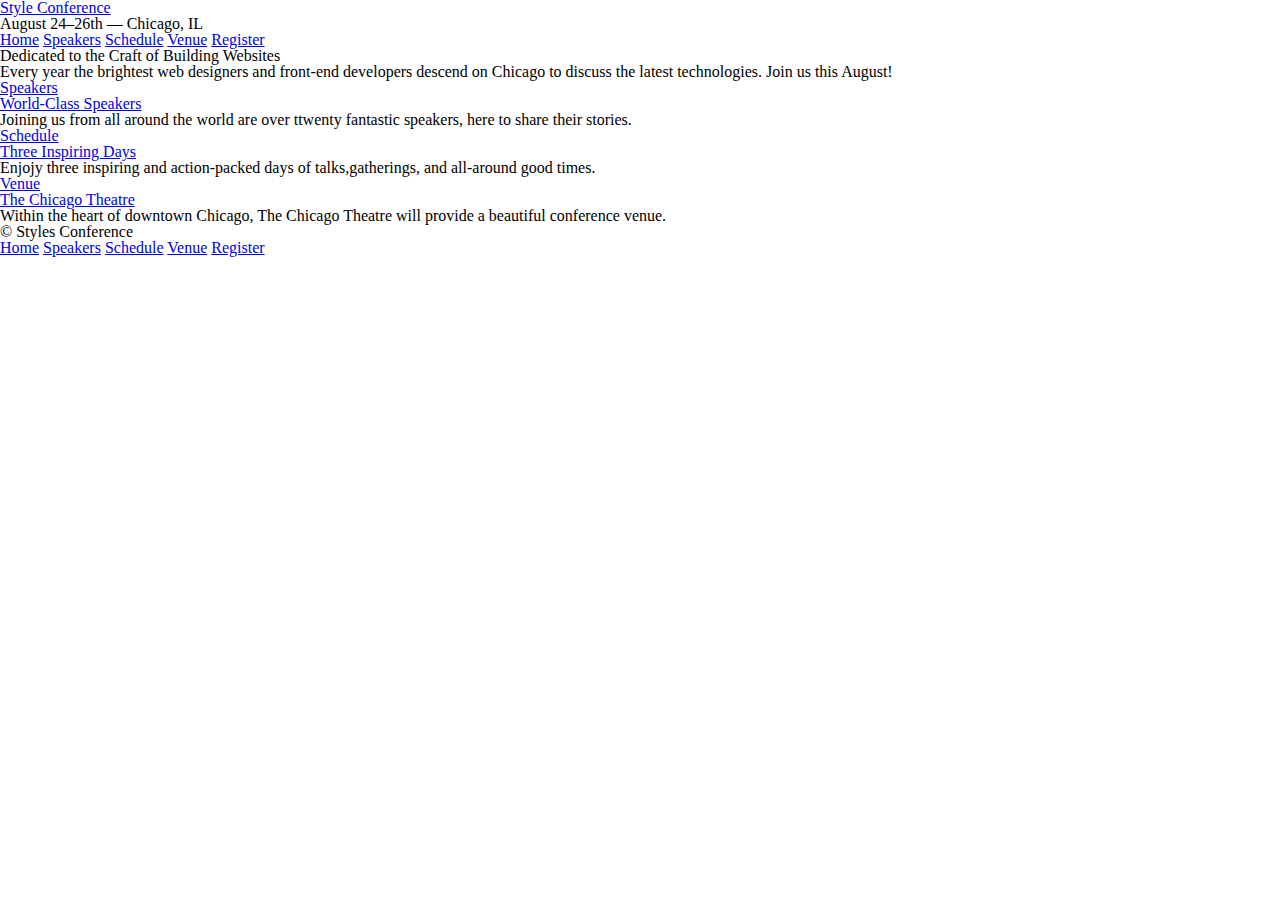
==== register.html @ d1549fcc "It's official(lol :)), we're no longer working with a singlepage but indeed a full website. Added 4 " ====
<!DOCTYPE html>
<html lang="en">
    <head>
        <link rel="stylesheet" href="assets/stylesheets/main.css">
        <title>Styles Conference</title>
        <meta charset="utf-8">
    </head>
    <body>
        <script>
        </script>
        <header>
            <h1><a href="index.html">Style Conference</a></h1>
            <h3>August 24&ndash;26th &mdash; Chicago, IL</h3>
            <nav>
                <a href="index.html">Home</a>
                <a href="speakers.html">Speakers</a>
                <a href="schedule.html">Schedule</a>
                <a href="venue.html">Venue</a>
                <a href="register.html">Register</a>
            </nav>
        </header>
        <section>
            <h2>Dedicated to the Craft of Building Websites</h2>
            <p>Every year the brightest web designers and front-end developers descend
                on Chicago to discuss the latest technologies. Join us this August!</p>
            <a href="register.html"></a>
        </section>
        <section>
            <section>
                <a href="speakers.html">
                    <h5>Speakers</h5>
                    <h3>World-Class Speakers</h3>
                </a>
                <p>Joining us from all around the world are over ttwenty fantastic
                    speakers, here to share their stories.
                </p>
            </section>
            <section>
                <a href="schedule.html">
                    <h5>Schedule</h5>
                    <h3>Three Inspiring Days</h3>
                </a>
                <p>Enjojy three inspiring and action-packed days of talks,gatherings, and all-around good times.</p>
            </section>
            <section>
                <a href="venue.html">
                    <h5>Venue</h5>
                    <h3>The Chicago Theatre</h3>
                </a>
                <p>Within the heart of downtown Chicago, The Chicago Theatre will provide a 
                    beautiful conference venue.
                </p>
            </section>
        </section>
        <footer>
            <small>&copy; Styles Conference</small>
            <nav>
                <a href="index.html">Home</a>
                <a href="speakers.html">Speakers</a>
                <a href="schedule.html">Schedule</a>
                <a href="venue.html">Venue</a>
                <a href="register.html">Register</a>
            </nav>
        </footer>
    </body>
</html>
---- assets/stylesheets/main.css ----
html, body, div, span, applet, object, iframe,
h1, h2, h3, h4, h5, h6, p, blockquote, pre,
a, abbr, acronym, address, big, cite, code,
del, dfn, em, img, ins, kbd, q, s, samp,
small, strike, strong, sub, sup, tt, var,
b, u, i, center,
dl, dt, dd, ol, ul, li,
fieldset, form, label, legend,
table, caption, tbody, tfoot, thead, tr, th, td,
article, aside, canvas, details, embed,
figure, figcaption, footer, header, hgroup,
menu, nav, output, ruby, section, summary,
time, mark, audio, video {
  margin: 0;
  padding: 0;
  border: 0;
  font-size: 100%;
  font: inherit;
  vertical-align: baseline;
}
/* HTML5 display-role reset for older browsers */
article, aside, details, figcaption, figure,
footer, header, hgroup, menu, nav, section {
  display: block;
}
body {
  line-height: 1;
}
ol, ul {
  list-style: none;
}
blockquote, q {
  quotes: none;
}
blockquote:before, blockquote:after,
q:before, q:after {
  content: '';
  content: none;
}
table {
  border-collapse: collapse;
  border-spacing: 0;
}
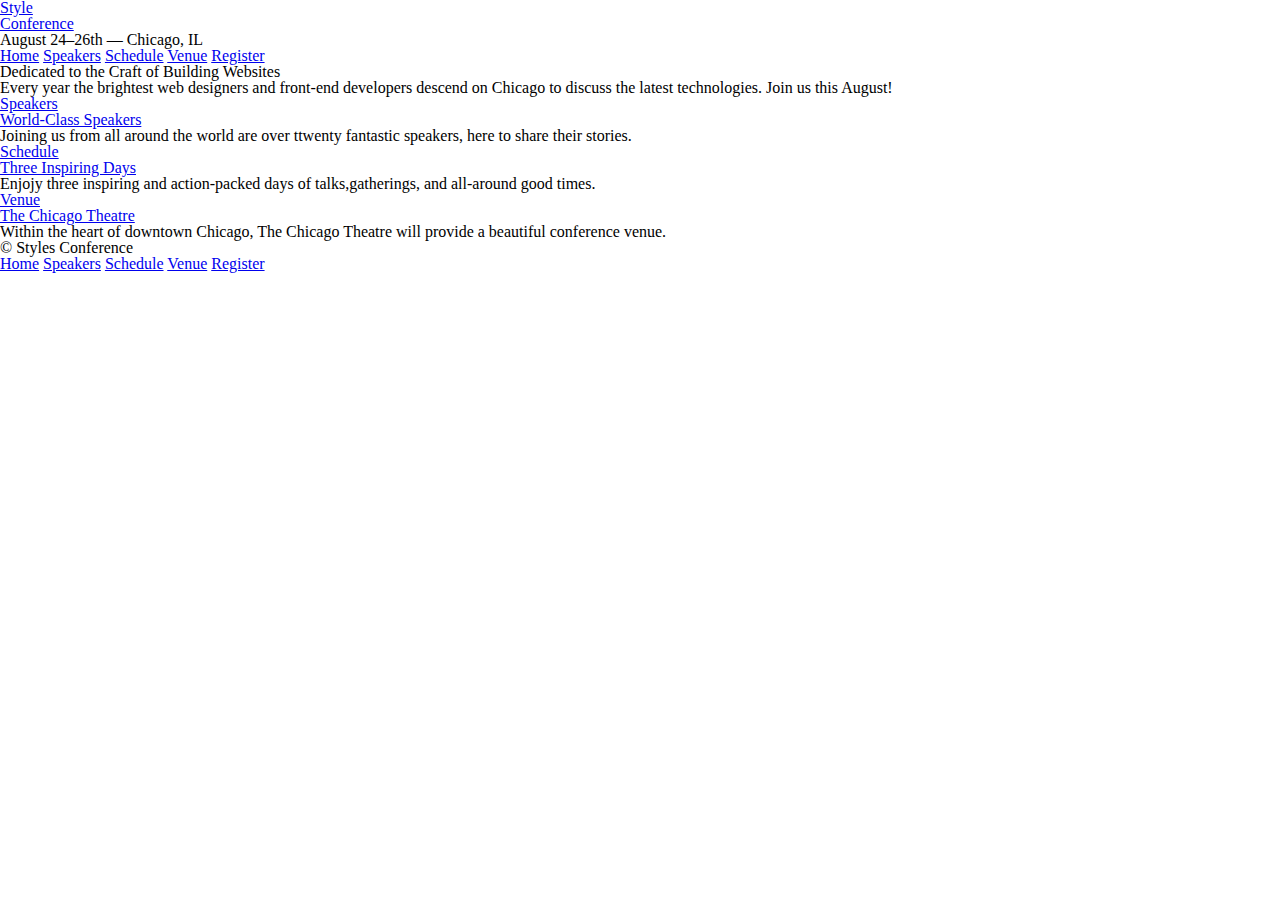
==== commit 47bcb968: "shayhowe.com chapter-5 but" ====
--- a/register.html
+++ b/register.html
@@ -8,9 +8,9 @@
     <body>
         <script>
         </script>
-        <header>
-            <h1><a href="index.html">Style Conference</a></h1>
-            <h3>August 24&ndash;26th &mdash; Chicago, IL</h3>
+        <header class="container group">
+            <section><h1 class="logo"><a href="index.html">Style <br> Conference</a></h1></section>
+            <h3 class="after-logo">August 24&ndash;26th &mdash; Chicago, IL</h3>
             <nav>
                 <a href="index.html">Home</a>
                 <a href="speakers.html">Speakers</a>
@@ -52,7 +52,7 @@
                 </p>
             </section>
         </section>
-        <footer>
+        <footer class="primary-footer container group">
             <small>&copy; Styles Conference</small>
             <nav>
                 <a href="index.html">Home</a>
